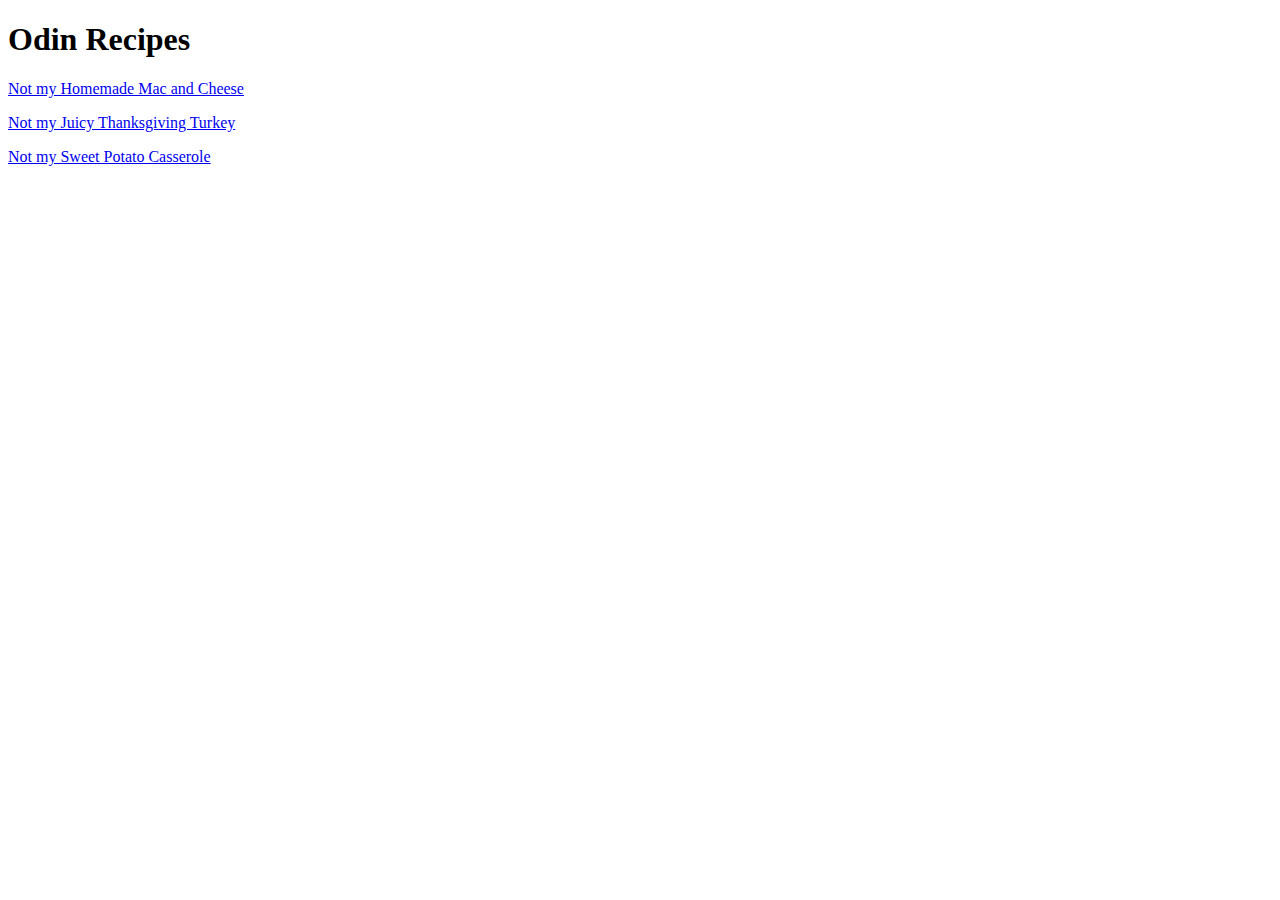
==== index.html @ d9ab5d15 "Finished recipes for practice webpage" ====
<!DOCTYPE html>
<html>
    <head>
        <title>Odin Recipes</title>
        <meta charset="UTF-8"/>
    </head>

    <body>
        <h1>Odin Recipes</h1>
            <a href="recipes/macandcheese.html">Not my Homemade Mac and Cheese</a>
            <p></p>
            <a href="recipes/juicyturkey.html">Not my Juicy Thanksgiving Turkey</a>
            <p></p>
            <a href="recipes/sweetpotatocasserole.html">Not my Sweet Potato Casserole</a>


    </body>

</html>
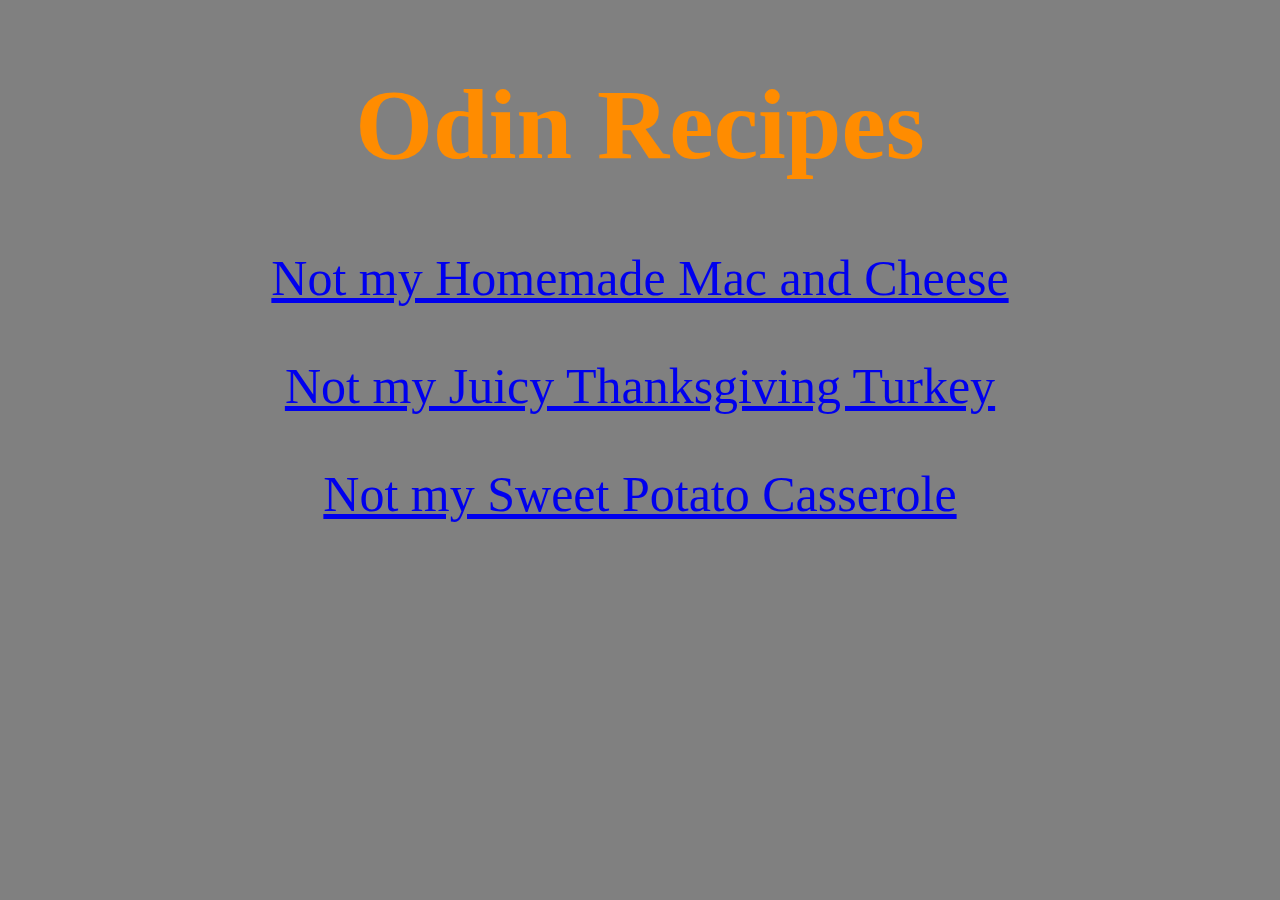
==== commit 624228a5: "Added css style to index.html" ====
--- a/index.html
+++ b/index.html
@@ -3,16 +3,18 @@
     <head>
         <title>Odin Recipes</title>
         <meta charset="UTF-8"/>
+        <link rel="stylesheet" href="css/style.css">
     </head>
 
-    <body>
-        <h1>Odin Recipes</h1>
+    <body id="background">
+        <h1 class="header">Odin Recipes</h1>
+        <div class="container">
             <a href="recipes/macandcheese.html">Not my Homemade Mac and Cheese</a>
             <p></p>
             <a href="recipes/juicyturkey.html">Not my Juicy Thanksgiving Turkey</a>
             <p></p>
             <a href="recipes/sweetpotatocasserole.html">Not my Sweet Potato Casserole</a>
-
+        </div>    
 
     </body>
 
--- a/css/style.css
+++ b/css/style.css
@@ -0,0 +1,16 @@
+#background{
+    background-color: gray;
+}
+
+.header{
+    text-align: center;
+    font-size: 100px;
+    color: darkorange;
+
+}
+
+.container {
+    text-align: center;
+    font-size: 50px;
+
+}